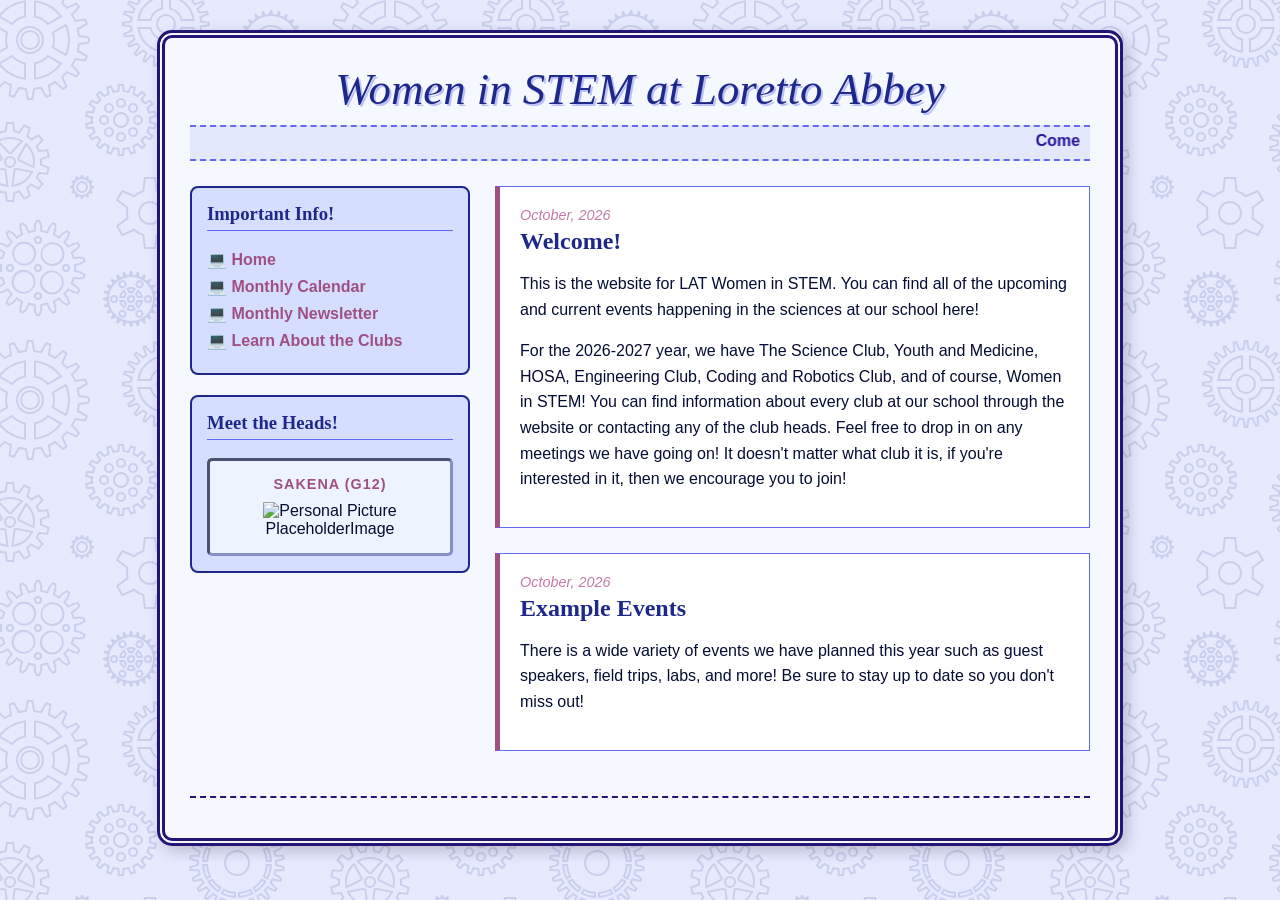
==== index.html @ 702c5ae2 "Intial Upload" ====
<!DOCTYPE html>
<html lang="en"><head>
    <meta charset="UTF-8">
    <meta name="viewport" content="width=device-width, initial-scale=1.0">
    <link rel="stylesheet" href="HomeStyle.css" />



    <meta charset="UTF-8">
    <meta name="viewport" content="width=device-width, initial-scale=1.0">
    <title>Women in STEM at Loretto Abbey</title>
</head>
<body>

    <div class="garden-box">
        
        <header>
            <h1>Women in STEM at Loretto Abbey</h1>
            <div class="marquee-container">
                <marquee scrollamount="4">Come here to catch the news on all things STEM at LAT! You can find our Instagrams at @placeholder, @placeholder, @placeholder, and @placeholder</marquee>
            </div>
        </header>

        <div class="layout">
            
            <aside class="sidebar">
                
                <div class="panel">
                    <h3>Important Info!</h3>
                    <ul class="tree-links">
                        <li><a href="C:\Users\ktlnd\Desktop\SciSiteLAT\index.html">Home</a></li>
                        <li><a href="C:\Users\ktlnd\Desktop\SciSiteLAT\Calendar.html">Monthly Calendar</a></li>
                        <li><a href="C:\Users\ktlnd\Desktop\SciSiteLAT\News.html">Monthly Newsletter</a></li>
                        <li><a href="C:\Users\ktlnd\Desktop\SciSiteLAT\Info.html">Learn About the Clubs</a></li>
                    </ul>
                </div>

                <div class="panel">
                    <h3>Meet the Heads!</h3>
                    <div class="pet-zone">
                        <div class="pet-title">Sakena (G12)</div>
                        <img src="C:\Users\ktlnd\Desktop\SciSiteLAT\images\PersonalPlaceholder.png" alt="Personal Picture" class="ProfilePics" id="PersonalPicture1">
                        <div id="nd-box">
                    
                            <div id="nd-resize-handle"></div>
                        </div>
                        <div>PlaceholderImage</div>
                    </div>
                </div>

            </aside>

            <main class="journal">
                
                <article class="entry">
                    <span class="entry-date">October, 2026</span>
                    <h2>Welcome!</h2>
                    <p>This is the website for LAT Women in STEM. You can find all of the upcoming and current events happening in the sciences at our school here!</p>
                    <p>For the 2026-2027 year, we have The Science Club, Youth and Medicine, HOSA, Engineering Club, Coding and Robotics Club, and of course, Women in STEM! You can find information about every club at our school through the website or contacting any of the club heads. Feel free to drop in on any meetings we have going on! It doesn't matter what club it is, if you're interested in it, then we encourage you to join!</p>
                </article>

                <article class="entry">
                    <span class="entry-date">October, 2026</span>
                    <h2>Example Events</h2>
                    <p>There is a wide variety of events we have planned this year such as guest speakers, field trips, labs, and more! Be sure to stay up to date so you don't miss out!</p>
                </article>

            </main>
        </div>

        <footer>
            <!-- placeholder footer area, maybe some google classroom links?-->
        </footer>

    </div>
---- HomeStyle.css ----
/* SET UP A COLOUR STATION HERE SO YOU'RE NOT RUNNING AROUND LIKE AN IDIOT*/


body {
    background-color: #e7e9ff; 
    background-image: url("data:image/svg+xml,%3Csvg xmlns='http://www.w3.org/2000/svg' width='360' height='360' viewBox='0 0 360 360'%3E%3Cpath fill='%23243c88' fill-opacity='0.15' d='M0 85.02l4.62-4.27a49.09 49.09 0 0 0 7.33 3.74l-1.2 10.24 2.66.87 5.05-9c2.62.65 5.34 1.08 8.12 1.28L28.6 98h2.8l2.02-10.12c2.74-.2 5.46-.62 8.12-1.28l5.05 8.99 2.66-.86-1.2-10.24c2.55-1.03 5-2.29 7.33-3.74l7.58 7 2.26-1.65-4.3-9.38a48.3 48.3 0 0 0 5.8-5.8l9.38 4.3 1.65-2.26-7-7.58a49.09 49.09 0 0 0 3.74-7.33l10.24 1.2.87-2.66-9-5.05a48.07 48.07 0 0 0 1.28-8.12L88 41.4v-2.8l-10.12-2.02c-.2-2.74-.62-5.46-1.28-8.12l8.99-5.05-.86-2.66-10.24 1.2c-1.03-2.55-2.29-5-3.74-7.33l7-7.58-1.65-2.26-9.38 4.3a48.3 48.3 0 0 0-5.8-5.8L62.42 0h2.16l-1.25 2.72a50.31 50.31 0 0 1 3.95 3.95l9.5-4.36 3.52 4.85-7.08 7.68c.94 1.6 1.79 3.27 2.54 4.98l10.38-1.21 1.85 5.7-9.11 5.12c.39 1.8.68 3.65.87 5.52L90 37v6l-10.25 2.05a49.9 49.9 0 0 1-.87 5.52l9.11 5.12-1.85 5.7-10.38-1.21c-.75 1.7-1.6 3.37-2.54 4.98l7.08 7.68-3.52 4.85-9.5-4.36a50.31 50.31 0 0 1-3.95 3.95l4.36 9.5-4.85 3.52-7.68-7.08c-1.6.94-3.27 1.79-4.98 2.54l1.21 10.38-5.7 1.85-5.12-9.11c-1.8.39-3.65.68-5.52.87L33 100h-6l-2.05-10.25a49.9 49.9 0 0 1-5.52-.87l-5.12 9.11-5.7-1.85 1.21-10.38c-1.7-.75-3.37-1.6-4.98-2.54L0 87.68v-2.66zM0 52.7V27.3l8.38 4.84a22.96 22.96 0 0 0 0 15.72L0 52.7zm0-39.16A39.91 39.91 0 0 1 26 .2v17.15a22.98 22.98 0 0 0-13.62 7.86L0 18.06v-4.52zm0 52.92v-4.52l12.38-7.15A22.98 22.98 0 0 0 26 62.65V79.8A39.91 39.91 0 0 1 0 66.46zM34 79.8V62.65a22.98 22.98 0 0 0 13.62-7.86l14.85 8.58A39.97 39.97 0 0 1 34 79.8zm32.48-23.36l-14.86-8.58a22.96 22.96 0 0 0 0-15.72l14.86-8.58A39.86 39.86 0 0 1 70 40a39.9 39.9 0 0 1-3.52 16.44zm-4.01-39.8L47.62 25.2A22.98 22.98 0 0 0 34 17.35V.2a39.97 39.97 0 0 1 28.47 16.43v.01zM0 50.38l5.98-3.45a25.01 25.01 0 0 1 0-13.88L0 29.6v20.78zm.5-34.35l11.48 6.63c3.27-3.4 7.44-5.8 12.02-6.94V2.47A37.96 37.96 0 0 0 .5 16.04v-.01zm0 47.92A37.96 37.96 0 0 0 24 77.53V64.28a24.97 24.97 0 0 1-12.02-6.95L.5 63.96v-.01zM36 77.53a37.96 37.96 0 0 0 23.5-13.57l-11.48-6.63A24.97 24.97 0 0 1 36 64.28v13.25zm29.5-23.96a37.91 37.91 0 0 0 0-27.14l-11.48 6.63a25.01 25.01 0 0 1 0 13.88l11.49 6.63h-.01zm-6-37.53A37.96 37.96 0 0 0 36 2.47v13.25c4.66 1.15 8.8 3.6 12.02 6.95l11.48-6.63zM30 54a14 14 0 1 1 0-28 14 14 0 0 1 0 28zm0-2a12 12 0 1 0 0-24 12 12 0 0 0 0 24zm0-2a10 10 0 1 1 0-20 10 10 0 0 1 0 20zm0-2a8 8 0 1 0 0-16 8 8 0 0 0 0 16zm77.47 45.17l-1.62-5.97 5.67-2.06 2.61 5.64c1.09-.25 2.2-.44 3.33-.58l.52-6.2h6.04l.52 6.2c1.13.14 2.24.33 3.33.58l2.6-5.64 5.68 2.06-1.62 5.97c1.02.51 2 1.07 2.95 1.69l4.35-4.38 4.62 3.88-3.53 5c.8.84 1.53 1.71 2.23 2.62l5.52-2.6 3.02 5.23-4.98 3.46c.46 1.06.86 2.14 1.2 3.25l6.02-.54 1.05 5.94-5.84 1.54c.07 1.16.07 2.32 0 3.48l5.84 1.54-1.05 5.94-6.02-.54c-.34 1.1-.74 2.2-1.2 3.25l4.98 3.46-3.02 5.22-5.52-2.6c-.7.92-1.44 1.8-2.23 2.62l3.53 5-4.62 3.89-4.35-4.38a30.2 30.2 0 0 1-2.95 1.69l1.62 5.97-5.67 2.06-2.61-5.64c-1.09.25-2.2.44-3.33.58l-.52 6.2h-6.04l-.52-6.2a30.27 30.27 0 0 1-3.33-.58l-2.6 5.64-5.68-2.06 1.62-5.97c-1.01-.5-2-1.07-2.95-1.69l-4.35 4.38-4.62-3.88 3.53-5a32.5 32.5 0 0 1-2.23-2.62l-5.52 2.6-3.02-5.23 4.98-3.46a29.66 29.66 0 0 1-1.2-3.25l-6.02.54-1.05-5.94 5.84-1.54a30.28 30.28 0 0 1 0-3.48l-5.84-1.54 1.05-5.94 6.02.54c.34-1.1.74-2.2 1.2-3.25l-4.98-3.46 3.02-5.22 5.52 2.6c.7-.92 1.44-1.8 2.23-2.62l-3.53-5 4.62-3.89 4.35 4.38a30.2 30.2 0 0 1 2.95-1.69zm15.2-1.12l-.5-6.05h-2.34l-.5 6.05c-2.18.13-4.3.5-6.32 1.1l-2.54-5.5-2.2.8 1.6 5.85a27.97 27.97 0 0 0-5.56 3.21l-4.27-4.3-1.79 1.5 3.5 4.95a28.14 28.14 0 0 0-4.12 4.92l-5.5-2.59-1.16 2.02 4.98 3.46a27.8 27.8 0 0 0-2.2 6.03l-6.03-.55-.4 2.3 5.86 1.54a28.3 28.3 0 0 0 0 6.42l-5.87 1.55.4 2.3 6.05-.56a27.8 27.8 0 0 0 2.2 6.03l-5 3.47 1.17 2.02 5.49-2.59a28.14 28.14 0 0 0 4.12 4.92l-3.5 4.96 1.79 1.5 4.27-4.31a27.97 27.97 0 0 0 5.56 3.21l-1.6 5.85 2.2.8 2.54-5.5c2.02.6 4.14.97 6.32 1.1l.5 6.05h2.34l.5-6.05c2.18-.13 4.3-.5 6.32-1.1l2.54 5.5 2.2-.8-1.6-5.85a27.97 27.97 0 0 0 5.56-3.21l4.27 4.3 1.79-1.5-3.5-4.95a28.14 28.14 0 0 0 4.12-4.92l5.5 2.59 1.16-2.02-4.98-3.46a27.8 27.8 0 0 0 2.2-6.03l6.03.55.4-2.3-5.86-1.54a28.3 28.3 0 0 0 0-6.42l5.87-1.55-.4-2.3-6.05.56a27.8 27.8 0 0 0-2.2-6.03l4.99-3.46-1.17-2.02-5.49 2.59a28.14 28.14 0 0 0-4.12-4.92l3.5-4.96-1.79-1.5-4.27 4.31a27.97 27.97 0 0 0-5.56-3.21l1.6-5.85-2.2-.8-2.54 5.5c-2.02-.6-4.14-.97-6.32-1.1l.01-.01zM121 128a8 8 0 1 1 0-16 8 8 0 0 1 0 16zm0-2a6 6 0 1 0 0-12 6 6 0 0 0 0 12zm0-18a5 5 0 1 1 0-10 5 5 0 0 1 0 10zm8.49 3.51a5 5 0 1 1 6.95-7.2 5 5 0 0 1-6.95 7.2zM133 120a5 5 0 1 1 10 0 5 5 0 0 1-10 0zm-3.51 8.49a5 5 0 1 1 7.2 6.95 5 5 0 0 1-7.2-6.95zM121 132a5 5 0 1 1 0 10 5 5 0 0 1 0-10zm-8.49-3.51a5 5 0 1 1-6.95 7.2 5 5 0 0 1 6.95-7.2zM109 120a5 5 0 1 1-10 0 5 5 0 0 1 10 0zm3.51-8.49a5 5 0 1 1-7.2-6.95 5 5 0 0 1 7.2 6.95zM121 106a3 3 0 1 0 0-6 3 3 0 0 0 0 6zm9.9 4.1a3 3 0 1 0 4.39-4.09 3 3 0 0 0-4.39 4.09zm4.1 9.9a3 3 0 1 0 6 0 3 3 0 0 0-6 0zm-4.1 9.9a3 3 0 1 0 4.09 4.39 3 3 0 0 0-4.09-4.39zM121 134a3 3 0 1 0 0 6 3 3 0 0 0 0-6zm-9.9-4.1a3 3 0 1 0-4.39 4.09 3 3 0 0 0 4.39-4.09zM107 120a3 3 0 1 0-6 0 3 3 0 0 0 6 0zm4.1-9.9a3 3 0 1 0-4.09-4.39 3 3 0 0 0 4.09 4.39zm129.42-6.95v.01c.87.07 1.74.17 2.6.3l1.5-3.91 1.94-3.64 3.89.97v4.13l-.5 4.13c.83.28 1.64.59 2.44.93l2.42-3.43 2.76-3.07 3.54 1.88-1 4-1.49 3.89c.73.47 1.45.97 2.15 1.49l3.19-2.76 3.42-2.3 2.97 2.67-1.93 3.65-2.38 3.4c.6.64 1.2 1.3 1.76 1.99l3.68-1.94 3.85-1.48 2.29 3.28-2.7 3.11-3.12 2.82c.43.76.84 1.53 1.22 2.32l4.04-1 4.1-.5 1.43 3.73-3.37 2.37-3.7 1.98c.23.84.44 1.68.62 2.54l4.17.01 4.1.5.48 3.97-3.85 1.48-4.06 1.02c.03.87.03 1.75 0 2.62l4.06 1.02 3.85 1.48-.48 3.97-4.1.51h-4.17c-.18.86-.39 1.71-.63 2.54l3.7 1.98 3.38 2.37-1.43 3.73-4.1-.5-4.04-1c-.38.79-.79 1.56-1.22 2.32l3.13 2.82 2.7 3.11-2.3 3.28-3.85-1.48-3.68-1.95a37 37 0 0 1-1.76 2l2.38 3.41 1.93 3.64-2.97 2.67-3.42-2.3-3.19-2.76a40.1 40.1 0 0 1-2.15 1.48l1.48 3.9 1 4-3.53 1.88-2.76-3.07-2.42-3.43c-.8.33-1.61.65-2.45.93l.5 4.13v4.13l-3.88.97-1.94-3.65-1.5-3.9c-.86.13-1.73.23-2.6.31L240 187l-1 4h-4l-1-4-.52-4.16a37.6 37.6 0 0 1-2.6-.3l-1.5 3.91-1.94 3.64-3.89-.97v-4.13l.5-4.13c-.83-.28-1.64-.59-2.44-.93l-2.42 3.43-2.76 3.07-3.54-1.88 1-4 1.49-3.89c-.74-.47-1.45-.97-2.15-1.49l-3.19 2.76-3.42 2.3-2.97-2.67 1.93-3.65 2.38-3.4c-.61-.65-1.2-1.31-1.76-1.99l-3.68 1.94-3.85 1.48-2.29-3.28 2.7-3.11 3.12-2.82c-.43-.76-.84-1.53-1.22-2.32l-4.04 1-4.1.5-1.43-3.73 3.37-2.37 3.7-1.98c-.23-.84-.44-1.68-.62-2.54l-4.17-.01-4.1-.5-.48-3.97 3.85-1.48 4.06-1.02c-.03-.87-.03-1.75 0-2.62l-4.06-1.02-3.85-1.48.48-3.97 4.1-.51h4.17c.18-.86.39-1.71.63-2.54l-3.7-1.98-3.38-2.37 1.43-3.73 4.1.5 4.04 1c.38-.79.79-1.56 1.22-2.32l-3.13-2.82-2.7-3.11 2.3-3.28 3.85 1.48 3.68 1.95a37 37 0 0 1 1.76-2l-2.38-3.41-1.93-3.64 2.97-2.67 3.42 2.3 3.19 2.76c.7-.52 1.41-1.02 2.15-1.48l-1.48-3.9-1-4 3.53-1.88 2.76 3.07 2.42 3.43c.8-.33 1.61-.65 2.45-.93l-.5-4.13v-4.13l3.88-.97 1.94 3.65 1.5 3.9c.86-.13 1.73-.23 2.6-.31L234 99l1-4h4l1 4 .52 4.15zm-14.3 3.4c-1.83.54-3.6 1.21-5.3 2l-3.5-4.97-1.38-1.53-.88.47.5 2 2.16 5.67a38.09 38.09 0 0 0-4.66 3.22l-4.61-4-1.71-1.15-.75.67.97 1.82 3.47 4.98a38.22 38.22 0 0 0-3.79 4.28l-5.37-2.84-1.92-.74-.57.82 1.35 1.56 4.52 4.09a37.9 37.9 0 0 0-2.64 5l-5.89-1.45-2.04-.25-.36.94 1.69 1.18 5.36 2.87a37.74 37.74 0 0 0-1.35 5.5l-6.08.01-2.04.25-.12 1 1.92.73 5.9 1.5a38.54 38.54 0 0 0 0 5.65l-5.9 1.49-1.92.74.12.99 2.04.25 6.08.01c.31 1.86.77 3.7 1.35 5.5l-5.36 2.87-1.7 1.18.37.94 2.04-.25 5.9-1.46a37.9 37.9 0 0 0 2.63 5.01l-4.52 4.1-1.35 1.55.57.82 1.92-.74 5.37-2.84a38.22 38.22 0 0 0 3.8 4.28l-3.48 4.98-.97 1.82.75.67 1.7-1.15 4.62-4a38.09 38.09 0 0 0 4.66 3.22l-2.17 5.67-.5 2 .89.47 1.38-1.53 3.5-4.98c1.7.8 3.47 1.47 5.3 2l-.73 6.04v2.06l.97.24.97-1.82 2.2-5.68c1.83.36 3.7.6 5.62.68L236 187l.5 2h1l.5-2 .75-6.04a38.2 38.2 0 0 0 5.62-.68l2.2 5.68.97 1.82.97-.24v-2.06l-.73-6.03c1.83-.54 3.6-1.21 5.3-2l3.5 4.97 1.38 1.53.88-.47-.5-2-2.16-5.67a38.09 38.09 0 0 0 4.66-3.22l4.61 4 1.71 1.15.75-.67-.97-1.82-3.47-4.98a38.22 38.22 0 0 0 3.79-4.28l5.37 2.84 1.92.74.57-.82-1.35-1.56-4.52-4.09c1-1.6 1.88-3.27 2.64-5l5.89 1.45 2.04.25.36-.94-1.69-1.18-5.36-2.87a37.4 37.4 0 0 0 1.35-5.5l6.08-.01 2.04-.25.12-1-1.92-.73-5.9-1.5c.14-1.88.14-3.77 0-5.65l5.9-1.49 1.92-.74-.12-.99-2.04-.25-6.08-.01a37.4 37.4 0 0 0-1.35-5.5l5.36-2.87 1.7-1.18-.37-.94-2.04.25-5.9 1.46a37.9 37.9 0 0 0-2.63-5.01l4.52-4.1 1.35-1.55-.57-.82-1.92.74-5.37 2.84a38.22 38.22 0 0 0-3.8-4.28l3.48-4.98.97-1.82-.75-.67-1.7 1.15-4.62 4a38.09 38.09 0 0 0-4.66-3.22l2.17-5.67.5-2-.89-.47-1.38 1.53-3.5 4.98c-1.7-.8-3.47-1.47-5.3-2l.73-6.04v-2.06l-.97-.24-.97 1.82-2.2 5.68c-1.83-.36-3.7-.6-5.62-.68L238 99l-.5-2h-1l-.5 2-.75 6.04c-1.92.09-3.8.32-5.62.68l-2.2-5.68-.97-1.82-.97.24v2.06l.73 6.03zm-5.85 5.65A34.82 34.82 0 0 1 236 108v6a28.8 28.8 0 0 0-12.63 3.39l-3-5.2v.01zm2.8.83l1 1.74a30.8 30.8 0 0 1 9.83-2.63v-2.01a32.8 32.8 0 0 0-10.83 2.9zm-4.53.17l3 5.2a29.12 29.12 0 0 0-9.24 9.24l-5.2-3a35.18 35.18 0 0 1 11.44-11.44zm-.67 2.84a33.19 33.19 0 0 0-7.93 7.93l1.74 1a31.18 31.18 0 0 1 7.2-7.2l-1.01-1.73zm-11.77 10.33h-.01l5.2 3A28.8 28.8 0 0 0 208 142h-6a34.82 34.82 0 0 1 4.2-15.63zm.83 2.8a32.8 32.8 0 0 0-2.9 10.83h2.01a30.8 30.8 0 0 1 2.63-9.83l-1.74-1zM202.01 144h6.01c.15 4.41 1.3 8.73 3.38 12.63l-5.2 3a34.82 34.82 0 0 1-4.19-15.63zm2.12 2a32.8 32.8 0 0 0 2.9 10.84l1.74-1a30.8 30.8 0 0 1-2.63-9.84h-2.01zm3.07 15.36l5.2-3c2.34 3.74 5.5 6.9 9.24 9.24l-3 5.2a35.18 35.18 0 0 1-11.44-11.44zm2.84.67a33.19 33.19 0 0 0 7.93 7.93l1-1.74a31.18 31.18 0 0 1-7.2-7.2l-1.73 1.01zm10.33 11.77v.01l3-5.2A28.85 28.85 0 0 0 236 172v6a34.82 34.82 0 0 1-15.63-4.2zm2.8-.83a32.8 32.8 0 0 0 10.83 2.9v-2.01a30.8 30.8 0 0 1-9.83-2.63l-1 1.74zm14.83 5.02v-6.01c4.41-.15 8.73-1.3 12.63-3.38l3 5.2a34.82 34.82 0 0 1-15.63 4.19zm2-2.12a32.8 32.8 0 0 0 10.84-2.9l-1-1.74a30.8 30.8 0 0 1-9.84 2.63v2.01zm15.36-3.07l-3-5.2c3.74-2.34 6.9-5.5 9.24-9.24l5.2 3a35.18 35.18 0 0 1-11.44 11.44zm.67-2.84a33.19 33.19 0 0 0 7.93-7.93l-1.74-1a31.18 31.18 0 0 1-7.2 7.2l1.01 1.73zm11.77-10.33h.01l-5.2-3A28.85 28.85 0 0 0 266 144h6a34.82 34.82 0 0 1-4.2 15.63zm-.83-2.8a32.8 32.8 0 0 0 2.9-10.83h-2.01a30.8 30.8 0 0 1-2.63 9.83l1.74 1zm5.02-14.83h-6.01a28.85 28.85 0 0 0-3.38-12.63l5.2-3a34.82 34.82 0 0 1 4.19 15.63zm-2.12-2a32.8 32.8 0 0 0-2.9-10.84l-1.74 1a30.8 30.8 0 0 1 2.63 9.84h2.01zm-3.07-15.36l-5.2 3a29.12 29.12 0 0 0-9.24-9.24l3-5.2a35.18 35.18 0 0 1 11.44 11.44zm-2.84-.67a33.19 33.19 0 0 0-7.93-7.93l-1 1.74a31.18 31.18 0 0 1 7.2 7.2l1.73-1.01zM238 108a34.82 34.82 0 0 1 15.63 4.19l-3 5.2a28.85 28.85 0 0 0-12.63-3.38V108zm12.84 5.02a32.8 32.8 0 0 0-10.84-2.9v2.01a30.8 30.8 0 0 1 9.83 2.63l1-1.74h.01zM237 156a13 13 0 1 1 0-26 13 13 0 0 1 0 26zm0-2a11 11 0 1 0 0-22 11 11 0 0 0 0 22zM137.54 0h56.92l-.74 1.03c.57.7 1.12 1.4 1.64 2.14l7.75-2.9 2 3.46-6.38 5.25c.37.82.72 1.65 1.03 2.5l8.22-.8 1.04 3.86-7.52 3.43c.15.88.26 1.77.35 2.67L210 22v4l-8.15 1.36c-.09.9-.2 1.8-.35 2.67l7.52 3.43-1.04 3.86-8.22-.8c-.31.85-.66 1.68-1.03 2.5l6.38 5.25-2 3.46-7.75-2.9c-.52.74-1.07 1.45-1.64 2.14l4.8 6.73-2.82 2.83-6.73-4.8c-.7.56-1.4 1.11-2.14 1.63l2.9 7.75-3.46 2-5.25-6.38c-.82.37-1.65.72-2.5 1.03l.8 8.22-3.86 1.04-3.43-7.52c-.88.15-1.77.26-2.67.35L168 68h-4l-1.36-8.15c-.9-.09-1.8-.2-2.67-.35l-3.43 7.52-3.86-1.04.8-8.22c-.85-.31-1.68-.66-2.5-1.03l-5.25 6.38-3.46-2 2.9-7.75a36.15 36.15 0 0 1-2.14-1.64l-6.73 4.8-2.83-2.82 4.8-6.73c-.56-.7-1.11-1.4-1.63-2.14l-7.75 2.9-2-3.46 6.38-5.25c-.37-.82-.72-1.65-1.03-2.5l-8.22.8-1.04-3.86 7.52-3.43c-.15-.88-.26-1.77-.35-2.67L122 26v-4l8.15-1.36c.09-.9.2-1.8.35-2.67l-7.52-3.43 1.04-3.86 8.22.8c.31-.85.66-1.68 1.03-2.5l-6.38-5.25 2-3.46 7.75 2.9c.52-.74 1.07-1.45 1.64-2.14L137.54 0zm2.43 0l.83 1.17a34.14 34.14 0 0 0-3.38 4.4l-7.63-2.86-.33.58 6.29 5.18a33.79 33.79 0 0 0-2.13 5.12l-8.1-.78-.18.64 7.42 3.37a34.02 34.02 0 0 0-.72 5.5L124 23.68v.66l8.04 1.34c.1 1.88.33 3.72.72 5.5l-7.42 3.38.18.64 8.1-.78a33.88 33.88 0 0 0 2.13 5.12l-6.29 5.18.33.58 7.63-2.86c1 1.56 2.14 3.03 3.38 4.4l-4.73 6.63.47.47 6.63-4.73a34.14 34.14 0 0 0 4.4 3.38l-2.86 7.63.58.33 5.18-6.29c1.63.84 3.35 1.56 5.12 2.13l-.78 8.1.64.18 3.37-7.42c1.79.39 3.63.63 5.5.72l1.35 8.04h.66l1.34-8.04c1.88-.1 3.72-.33 5.5-.72l3.38 7.42.64-.18-.78-8.1a33.88 33.88 0 0 0 5.12-2.13l5.18 6.29.58-.33-2.86-7.63c1.56-1 3.03-2.14 4.4-3.38l6.63 4.73.47-.47-4.73-6.63a34.14 34.14 0 0 0 3.38-4.4l7.63 2.86.33-.58-6.29-5.18a33.79 33.79 0 0 0 2.13-5.12l8.1.78.18-.64-7.42-3.37c.39-1.79.63-3.63.72-5.5l8.04-1.35v-.66l-8.04-1.34c-.1-1.88-.33-3.72-.72-5.5l7.42-3.38-.18-.64-8.1.78a33.79 33.79 0 0 0-2.13-5.12l6.29-5.18-.33-.58-7.63 2.86c-1-1.56-2.14-3.03-3.38-4.4l.83-1.17h-52.06V0zm-2.82 27h14.15A15.02 15.02 0 0 0 163 38.7v14.15A29.01 29.01 0 0 1 137.15 27zm12.57-27H163v9.3A15.02 15.02 0 0 0 151.3 21h-14.15a28.99 28.99 0 0 1 12.57-21zM169 52.85V38.7A15.02 15.02 0 0 0 180.7 27h14.15A29.01 29.01 0 0 1 169 52.85zM182.28 0a28.99 28.99 0 0 1 12.57 21H180.7A15.02 15.02 0 0 0 169 9.3V0h13.28zm-42.82 29A27.03 27.03 0 0 0 161 50.54V40.25A17.04 17.04 0 0 1 149.75 29h-10.29zm14.16-29a27.04 27.04 0 0 0-14.16 19h10.29A17.04 17.04 0 0 1 161 7.75V0h-7.38zM171 50.54A27.03 27.03 0 0 0 192.54 29h-10.29A17.04 17.04 0 0 1 171 40.25v10.29zM178.38 0H171v7.75A17.04 17.04 0 0 1 182.25 19h10.29a27.04 27.04 0 0 0-14.16-19zM166 34a10 10 0 1 1 0-20 10 10 0 0 1 0 20zm0-2a8 8 0 1 0 0-16 8 8 0 0 0 0 16zm-39.51 176.15l-10.67-7.95 6-10.4 12.23 5.27a23.97 23.97 0 0 1 8.4-4.86L144 177h12l1.55 13.21a23.97 23.97 0 0 1 8.4 4.86l12.23-5.27 6 10.4-10.67 7.95a24 24 0 0 1 0 9.7l10.67 7.95-6 10.4-12.23-5.27a23.97 23.97 0 0 1-8.4 4.86L156 249h-12l-1.55-13.21a23.97 23.97 0 0 1-8.4-4.86l-12.23 5.27-6-10.4 10.67-7.95a24.1 24.1 0 0 1 0-9.7zm29.25-16.4l-1.5-12.75h-8.48l-1.5 12.76c-3.75 1-7.1 2.99-9.79 5.65l-11.8-5.08-4.23 7.34 10.3 7.68c-.98 3.7-.98 7.6 0 11.3l-10.3 7.68 4.23 7.34 11.8-5.08a22.1 22.1 0 0 0 9.8 5.65l1.5 12.76h8.47l1.5-12.76c3.75-1 7.1-2.99 9.79-5.65l11.8 5.08 4.23-7.34-10.3-7.68c.98-3.7.98-7.6 0-11.3l10.3-7.68-4.23-7.34-11.8 5.08a21.98 21.98 0 0 0-9.8-5.65l.01-.01zM150 225a12 12 0 1 1 0-24 12 12 0 0 1 0 24zm0-2a10 10 0 1 0 0-20 10 10 0 0 0 0 20zm3.53 67.72l4.26.07.51 1.93-3.65 2.19c.11.63.2 1.27.25 1.92L159 298v2l-4.1 1.17c-.05.65-.14 1.29-.25 1.92l3.65 2.2-.51 1.92-4.26.07c-.22.61-.47 1.21-.74 1.8l2.96 3.05-1 1.74-4.13-1.04a24.1 24.1 0 0 1-1.18 1.54l2.07 3.72-1.42 1.42-3.72-2.07c-.5.41-1.01.8-1.54 1.18l1.04 4.13-1.74 1-3.05-2.96c-.59.27-1.19.52-1.8.74l-.07 4.26-1.93.51-2.19-3.65c-.63.11-1.27.2-1.92.25L132 327h-2l-1.17-4.1c-.65-.05-1.29-.14-1.92-.25l-2.2 3.65-1.92-.51-.07-4.26c-.61-.22-1.21-.47-1.8-.74l-3.05 2.96-1.74-1 1.04-4.13a24.1 24.1 0 0 1-1.54-1.18l-3.72 2.07-1.42-1.42 2.07-3.72c-.41-.5-.8-1.01-1.18-1.54l-4.13 1.04-1-1.74 2.96-3.05c-.27-.59-.52-1.19-.74-1.8l-4.26-.07-.51-1.93 3.65-2.19c-.11-.63-.2-1.27-.25-1.92L103 300v-2l4.1-1.17c.05-.65.14-1.29.25-1.92l-3.65-2.2.51-1.92 4.26-.07c.22-.61.47-1.21.74-1.8l-2.96-3.05 1-1.74 4.13 1.04c.38-.53.77-1.04 1.18-1.54l-2.07-3.72 1.42-1.42 3.72 2.07c.5-.41 1.01-.8 1.54-1.18l-1.04-4.13 1.74-1 3.05 2.96c.59-.27 1.19-.52 1.8-.74l.07-4.26 1.93-.51 2.19 3.65c.63-.11 1.27-.2 1.92-.25L130 271h2l1.17 4.1c.65.05 1.29.14 1.92.25l2.2-3.65 1.92.51.07 4.26c.61.22 1.21.47 1.8.74l3.05-2.96 1.74 1-1.04 4.13c.53.38 1.04.77 1.54 1.18l3.72-2.07 1.42 1.42-2.07 3.72c.41.5.8 1.01 1.18 1.54l4.13-1.04 1 1.74-2.96 3.05c.27.59.52 1.19.74 1.8zM109 299a22 22 0 1 0 44 0 22 22 0 0 0-44 0zm27.11-10.86l-3 5.22a6 6 0 0 0-4.21 0l-3.01-5.22a11.95 11.95 0 0 1 10.22 0zm1.74 1a12 12 0 0 1 5.1 8.86h-6.01a6.01 6.01 0 0 0-2.1-3.64l3-5.22h.01zm-13.7 0l3.02 5.22a6.01 6.01 0 0 0-2.1 3.64h-6.03a12 12 0 0 1 5.11-8.86zm-5.1 10.86h6.01a6.01 6.01 0 0 0 2.1 3.64l-3 5.22a12 12 0 0 1-5.12-8.86h.01zm6.84 9.86l3-5.22a6 6 0 0 0 4.21 0l3.01 5.22a11.95 11.95 0 0 1-10.22 0zm11.96-1l-3.02-5.22a6.01 6.01 0 0 0 2.1-3.64h6.03a12 12 0 0 1-5.11 8.86zm-4.68-19.62a10.04 10.04 0 0 0-4.34 0l1.05 1.82c.74-.1 1.5-.1 2.24 0l1.05-1.82zm5.2 3l-1.05 1.82c.46.59.84 1.24 1.12 1.94h2.1a9.99 9.99 0 0 0-2.17-3.76zm-14.74 0a9.99 9.99 0 0 0-2.17 3.76h2.1c.28-.7.66-1.35 1.12-1.94l-1.05-1.82zm-2.17 9.76a9.99 9.99 0 0 0 2.17 3.76l1.05-1.82a8.01 8.01 0 0 1-1.12-1.94h-2.1zm7.37 6.76c1.43.32 2.91.32 4.34 0l-1.05-1.82c-.74.1-1.5.1-2.24 0l-1.05 1.82zm9.54-3a9.99 9.99 0 0 0 2.17-3.76h-2.1c-.28.7-.66 1.35-1.12 1.94l1.05 1.82zM127 299a4 4 0 1 1 8 0 4 4 0 0 1-8 0zm2 0a2 2 0 1 0 4 0 2 2 0 0 0-4 0zm15 0a4 4 0 1 1 8 0 4 4 0 0 1-8 0zm-6.5 11.26a4 4 0 1 1 4 6.93 4 4 0 0 1-4-6.93zm-13 0a4 4 0 1 1-4 6.93 4 4 0 0 1 4-6.93zM118 299a4 4 0 1 1-8 0 4 4 0 0 1 8 0zm6.5-11.26a4 4 0 1 1-4-6.93 4 4 0 0 1 4 6.93zm13 0a4 4 0 1 1 4-6.93 4 4 0 0 1-4 6.93zM146 299a2 2 0 1 0 4 0 2 2 0 0 0-4 0zm-7.5 12.99a2 2 0 1 0 1.66 3.64 2 2 0 0 0-1.66-3.64zm-15 0a2 2 0 1 0-2.15 3.38 2 2 0 0 0 2.15-3.38zM116 299a2 2 0 1 0-4 0 2 2 0 0 0 4 0zm7.5-12.99a2 2 0 1 0-1.66-3.64 2 2 0 0 0 1.66 3.64zm15 0a2 2 0 1 0 2.15-3.38 2 2 0 0 0-2.15 3.38zm103.8-61.7l-.8-8.22 5.8-1.55 3.42 7.52c2.26-.43 4.57-.74 6.92-.9L259 213h6l1.36 8.16c2.35.16 4.66.47 6.92.9l3.42-7.52 5.8 1.55-.8 8.22c2.21.77 4.37 1.66 6.45 2.68l5.25-6.38 5.2 3-2.9 7.74a60.25 60.25 0 0 1 5.53 4.25l6.73-4.8 4.24 4.24-4.8 6.73a60.25 60.25 0 0 1 4.25 5.53l7.74-2.9 3 5.2-6.38 5.25a59.62 59.62 0 0 1 2.68 6.45l8.22-.8 1.55 5.8-7.52 3.42c.43 2.26.74 4.57.9 6.92L330 278v6l-8.16 1.36a60.03 60.03 0 0 1-.9 6.92l7.52 3.42-1.55 5.8-8.22-.8a59.62 59.62 0 0 1-2.68 6.45l6.38 5.25-3 5.2-7.74-2.9a60.25 60.25 0 0 1-4.25 5.53l4.8 6.73-4.24 4.24-6.73-4.8a60.25 60.25 0 0 1-5.53 4.25l2.9 7.74-5.2 3-5.25-6.38a59.62 59.62 0 0 1-6.45 2.68l.8 8.22-5.8 1.55-3.42-7.52c-2.26.43-4.57.74-6.92.9L265 349h-6l-1.36-8.16a60.03 60.03 0 0 1-6.92-.9l-3.42 7.52-5.8-1.55.8-8.22a59.62 59.62 0 0 1-6.45-2.68l-5.25 6.38-5.2-3 2.9-7.74a60.25 60.25 0 0 1-5.53-4.25l-6.73 4.8-4.24-4.24 4.8-6.73a60.25 60.25 0 0 1-4.25-5.53l-7.74 2.9-3-5.2 6.38-5.25a59.62 59.62 0 0 1-2.68-6.45l-8.22.8-1.55-5.8 7.52-3.42c-.43-2.29-.73-4.6-.9-6.92L194 284v-6l8.16-1.36c.16-2.35.47-4.66.9-6.92l-7.52-3.42 1.55-5.8 8.22.8c.77-2.2 1.66-4.35 2.68-6.45l-6.38-5.25 3-5.2 7.74 2.9a60.25 60.25 0 0 1 4.25-5.53l-4.8-6.73 4.24-4.24 6.73 4.8a60.25 60.25 0 0 1 5.53-4.25l-2.9-7.74 5.2-3 5.25 6.38a59.62 59.62 0 0 1 6.45-2.68zm2.12 1.4c-3.15 1-6.19 2.27-9.08 3.77l-5.19-6.3-2.3 1.33 2.86 7.65a58.24 58.24 0 0 0-7.79 5.98l-6.65-4.75-1.88 1.88 4.75 6.65a58.24 58.24 0 0 0-5.98 7.79l-7.65-2.86-1.33 2.3 6.3 5.2a57.64 57.64 0 0 0-3.77 9.07l-8.12-.79-.69 2.58 7.43 3.38a58 58 0 0 0-1.27 9.73l-8.06 1.35v2.66l8.06 1.35c.15 3.32.58 6.58 1.27 9.73l-7.43 3.38.7 2.58 8.11-.79c1 3.15 2.27 6.19 3.77 9.08l-6.3 5.19 1.33 2.3 7.65-2.86a58.24 58.24 0 0 0 5.98 7.79l-4.75 6.65 1.88 1.88 6.65-4.75a60.3 60.3 0 0 0 7.79 5.98l-2.86 7.65 2.3 1.33 5.2-6.3a56.99 56.99 0 0 0 9.07 3.77l-.79 8.12 2.58.69 3.38-7.43c3.15.69 6.4 1.12 9.73 1.27l1.35 8.06h2.66l1.35-8.06c3.32-.15 6.58-.58 9.73-1.27l3.38 7.43 2.58-.7-.79-8.11c3.15-1 6.19-2.27 9.08-3.77l5.19 6.3 2.3-1.33-2.86-7.65a58.24 58.24 0 0 0 7.79-5.98l6.65 4.75 1.88-1.88-4.75-6.65a60.3 60.3 0 0 0 5.98-7.79l7.65 2.86 1.33-2.3-6.3-5.2a56.99 56.99 0 0 0 3.77-9.07l8.12.79.69-2.58-7.43-3.38a58 58 0 0 0 1.27-9.73l8.06-1.35v-2.66l-8.06-1.35a58.04 58.04 0 0 0-1.27-9.73l7.43-3.38-.7-2.58-8.11.79c-1-3.15-2.27-6.19-3.77-9.08l6.3-5.19-1.33-2.3-7.65 2.86a58.24 58.24 0 0 0-5.98-7.79l4.75-6.65-1.88-1.88-6.65 4.75a58.24 58.24 0 0 0-7.79-5.98l2.86-7.65-2.3-1.33-5.2 6.3a57.64 57.64 0 0 0-9.07-3.77l.79-8.12-2.58-.69-3.38 7.43a58 58 0 0 0-9.73-1.27l-1.35-8.06h-2.66l-1.35 8.06c-3.32.15-6.58.58-9.73 1.27l-3.38-7.43-2.58.7.79 8.11zm4.58 50.1a13.96 13.96 0 0 0 0 10.39l-33.88 19.55A52.77 52.77 0 0 1 209 281c0-8.94 2.21-17.37 6.12-24.75L249 275.8v.01zm2-3.47l-33.87-19.56A52.97 52.97 0 0 1 260 228.04v39.1a13.99 13.99 0 0 0-9 5.2zm0 17.32a13.99 13.99 0 0 0 9 5.2v39.1a52.97 52.97 0 0 1-42.87-24.74L251 289.66zm13 5.2a13.99 13.99 0 0 0 9-5.2l33.87 19.56A52.97 52.97 0 0 1 264 333.96v-39.1zm11-8.66a13.96 13.96 0 0 0 0-10.4l33.88-19.55A52.77 52.77 0 0 1 315 281c0 8.94-2.21 17.37-6.12 24.75L275 286.2zm-2-13.86a13.99 13.99 0 0 0-9-5.2v-39.1a52.97 52.97 0 0 1 42.87 24.74L273 272.34zm-57.04-13.3A50.8 50.8 0 0 0 211 281a50.8 50.8 0 0 0 4.96 21.96l30.62-17.68c-.78-2.8-.78-5.76 0-8.56l-30.62-17.68zm4-6.93l30.62 17.68a16.08 16.08 0 0 1 7.42-4.29v-35.35a50.96 50.96 0 0 0-38.04 21.96zm0 57.78A50.96 50.96 0 0 0 258 331.85V296.5a15.98 15.98 0 0 1-7.42-4.29l-30.62 17.68zM266 331.85a50.96 50.96 0 0 0 38.04-21.96l-30.62-17.68a16.08 16.08 0 0 1-7.42 4.29v35.35zm42.04-28.89A50.8 50.8 0 0 0 313 281a50.8 50.8 0 0 0-4.96-21.96l-30.62 17.68c.78 2.8.78 5.76 0 8.56l30.62 17.68zm-4-50.85A50.96 50.96 0 0 0 266 230.15v35.35c2.86.74 5.41 2.25 7.42 4.29l30.62-17.68zM262 290a9 9 0 1 1 0-18 9 9 0 0 1 0 18zm0-2a7 7 0 1 0 0-14 7 7 0 0 0 0 14zM0 242.64l2.76.4 4.75 2.27a38.2 38.2 0 0 1 2.85-3.4l-3.06-4.28-1.69-5.11 3.07-2.58 4.74 2.55 3.69 3.76a37.96 37.96 0 0 1 3.84-2.22l-1.42-5.07.17-5.38 3.76-1.37 3.6 4.02 2.17 4.79c1.42-.34 2.88-.6 4.37-.77L34 225l2-5h4l2 5 .4 5.25c1.49.17 2.95.43 4.37.77l2.18-4.8 3.59-4 3.76 1.36.17 5.38-1.42 5.07c1.33.67 2.6 1.41 3.84 2.22l3.69-3.76 4.74-2.55 3.07 2.58-1.69 5.11-3.06 4.29a38.2 38.2 0 0 1 2.85 3.4l4.75-2.28 5.33-.77 2 3.46-3.33 4.23-4.34 2.98c.59 1.36 1.1 2.75 1.52 4.17l5.23-.52 5.27 1.1.7 3.94-4.58 2.84-5.1 1.31a38.6 38.6 0 0 1 0 4.44l5.1 1.3 4.58 2.85-.7 3.93-5.27 1.1-5.23-.5a36.3 36.3 0 0 1-1.52 4.16l4.34 2.98 3.33 4.23-2 3.46-5.33-.77-4.75-2.27a38.2 38.2 0 0 1-2.85 3.4l3.06 4.28 1.69 5.11-3.07 2.58-4.74-2.55-3.69-3.76a37.96 37.96 0 0 1-3.84 2.22l1.42 5.07-.17 5.38-3.76 1.37-3.6-4.02-2.17-4.79c-1.42.34-2.88.6-4.37.77L42 311l-2 5h-4l-2-5-.4-5.25a37.87 37.87 0 0 1-4.37-.77l-2.18 4.8-3.59 4-3.76-1.36-.17-5.38 1.42-5.07c-1.32-.66-2.6-1.4-3.84-2.22l-3.69 3.76-4.74 2.55-3.07-2.58 1.69-5.11 3.06-4.29a38.2 38.2 0 0 1-2.85-3.4l-4.75 2.28-2.76.4v-8.17l3.1-2.13a37.72 37.72 0 0 1-1.52-4.17l-1.58.16v-8.82l.06-.01a38.6 38.6 0 0 1 0-4.44l-.06-.01v-8.82l1.58.16c.43-1.43.94-2.82 1.52-4.17L0 250.8v-8.17.01zm0 1.87v3.89l5.62 3.84a35.74 35.74 0 0 0-2.55 7.02l-3.07-.3v4.75l2.2.56a36.42 36.42 0 0 0 0 7.46l-2.2.56v4.75l3.07-.3a35.2 35.2 0 0 0 2.55 7.02L0 287.6v3.89l1.76-.26 6.41-3.07c1.4 2.06 3 3.98 4.8 5.71l-4.14 5.78-1.01 3.07 1.22 1.03 2.85-1.52 4.98-5.08c2 1.45 4.16 2.7 6.45 3.73l-1.9 6.84.1 3.23 1.5.55 2.15-2.4 2.94-6.48a35.9 35.9 0 0 0 7.34 1.3L36 311l1.2 3h1.6l1.2-3 .55-7.09a35.9 35.9 0 0 0 7.34-1.29l2.94 6.47 2.15 2.4 1.5-.54.1-3.23-1.9-6.84a35.96 35.96 0 0 0 6.45-3.73l4.98 5.08 2.85 1.52 1.22-1.03-1-3.07-4.15-5.78a35.8 35.8 0 0 0 4.8-5.7l6.4 3.06 3.2.46.8-1.38-2-2.54-5.85-4.01c1.1-2.24 1.95-4.6 2.55-7.02l7.07.7 3.16-.66.28-1.58-2.75-1.7-6.88-1.77c.26-2.48.26-4.98 0-7.46l6.88-1.77 2.75-1.7-.28-1.58-3.16-.66-7.07.7a35.74 35.74 0 0 0-2.55-7.02l5.86-4 2-2.55-.8-1.38-3.2.46-6.41 3.07c-1.4-2.06-3-3.98-4.8-5.71l4.14-5.78 1.01-3.07-1.22-1.03-2.85 1.52-4.98 5.08c-2-1.45-4.16-2.7-6.45-3.73l1.9-6.84-.1-3.23-1.5-.55-2.15 2.4-2.94 6.48a35.9 35.9 0 0 0-7.34-1.3L40 225l-1.2-3h-1.6l-1.2 3-.55 7.09c-2.48.17-4.94.6-7.34 1.29l-2.94-6.47-2.15-2.4-1.5.54-.1 3.23 1.9 6.84a35.96 35.96 0 0 0-6.45 3.73l-4.98-5.08-2.85-1.52-1.22 1.03 1 3.07 4.15 5.78a36.18 36.18 0 0 0-4.8 5.7l-6.4-3.06L0 244.5v.01zM38 272a4 4 0 1 1 0-8 4 4 0 0 1 0 8zm0-2a2 2 0 1 0 0-4 2 2 0 0 0 0 4zm0-26a4 4 0 1 1 0-8 4 4 0 0 1 0 8zm24 24a4 4 0 1 1 8 0 4 4 0 0 1-8 0zm-24 24a4 4 0 1 1 0 8 4 4 0 0 1 0-8zm-24-24a4 4 0 1 1-8 0 4 4 0 0 1 8 0zm24-26a2 2 0 1 0 0-4 2 2 0 0 0 0 4zm26 26a2 2 0 1 0 4 0 2 2 0 0 0-4 0zm-26 26a2 2 0 1 0 0 4 2 2 0 0 0 0-4zm-26-26a2 2 0 1 0-4 0 2 2 0 0 0 4 0zm3.37 22.63a12 12 0 1 1 16.17-17.74 12 12 0 0 1-16.17 17.74zm0-45.26a12 12 0 1 1 17.74 16.17 12 12 0 0 1-17.74-16.17zm45.26 0a12 12 0 1 1-16.17 17.74 12 12 0 0 1 16.17-17.74zm0 45.26a12 12 0 1 1-17.74-16.17 12 12 0 0 1 17.74 16.17zm-15.56-29.7a10 10 0 1 0 14.39-13.9 10 10 0 0 0-14.39 13.9zm0 14.14a10 10 0 1 0 13.9 14.39 10 10 0 0 0-13.9-14.39zm-14.14 0a10 10 0 1 0-14.39 13.9 10 10 0 0 0 14.39-13.9zm0-14.14a10 10 0 1 0-13.9-14.39 10 10 0 0 0 13.9 14.39zm230.9-245.4l-.08-4.18 1.93-.52 2.04 3.67c1.07-.2 2.16-.35 3.26-.43L270 10h2l1.02 4.07c1.1.08 2.2.22 3.26.43l2.04-3.67 1.93.52-.07 4.19a27 27 0 0 1 3.04 1.26l2.91-3.01 1.74 1-1.16 4.03c.91.62 1.78 1.29 2.61 2l3.6-2.15 1.41 1.41-2.16 3.6c.72.83 1.4 1.7 2 2.6l4.04-1.15 1 1.74-3.01 2.91c.48.98.9 2 1.26 3.04l4.2-.07.5 1.93-3.66 2.04c.2 1.07.35 2.16.43 3.26L303 41v2l-4.07 1.02a26.9 26.9 0 0 1-.43 3.26l3.67 2.04-.52 1.93-4.19-.07a27.82 27.82 0 0 1-1.26 3.04l3.01 2.91-1 1.74-4.03-1.16c-.62.91-1.29 1.78-2 2.61l2.15 3.6-1.41 1.41-3.6-2.16c-.83.72-1.7 1.4-2.6 2l1.15 4.04-1.74 1-2.91-3.01a27 27 0 0 1-3.04 1.26l.07 4.2-1.93.5-2.04-3.66c-1.07.2-2.16.35-3.26.43L272 74h-2l-1.02-4.07a26.9 26.9 0 0 1-3.26-.43l-2.04 3.67-1.93-.52.07-4.19a27.82 27.82 0 0 1-3.04-1.26l-2.91 3.01-1.74-1 1.16-4.03c-.9-.62-1.78-1.29-2.61-2l-3.6 2.15-1.41-1.41 2.16-3.6c-.72-.83-1.4-1.7-2-2.6l-4.04 1.15-1-1.74 3.01-2.91a27 27 0 0 1-1.26-3.04l-4.2.07-.5-1.93 3.66-2.04c-.2-1.07-.35-2.16-.43-3.26L239 43v-2l4.07-1.02c.08-1.1.22-2.2.43-3.26l-3.67-2.04.52-1.93 4.19.07a27 27 0 0 1 1.26-3.04l-3.01-2.91 1-1.74 4.03 1.16c.62-.91 1.29-1.78 2-2.61l-2.15-3.6 1.41-1.41 3.6 2.16c.83-.72 1.7-1.4 2.6-2l-1.15-4.04 1.74-1 2.91 3.01a27 27 0 0 1 3.04-1.26l.01-.01zM271 68a26 26 0 1 0 0-52 26 26 0 0 0 0 52zm0-9a17 17 0 1 1 0-34 17 17 0 0 1 0 34zm0-2a15 15 0 1 0 0-30 15 15 0 0 0 0 30zm0-8a7 7 0 1 1 0-14 7 7 0 0 1 0 14zm0-2a5 5 0 1 0 0-10 5 5 0 0 0 0 10zm0-14a2 2 0 1 1 0-4 2 2 0 0 1 0 4zm9 9a2 2 0 1 1 4 0 2 2 0 0 1-4 0zm-9 9a2 2 0 1 1 0 4 2 2 0 0 1 0-4zm-9-9a2 2 0 1 1-4 0 2 2 0 0 1 4 0zm47.93 53.79l-1.8-3.91 1.63-1.18 3.15 2.92c.4-.17.82-.3 1.25-.4L315 89h2l.84 4.21c.43.1.85.24 1.25.4l3.15-2.9 1.62 1.17-1.8 3.9c.3.33.55.69.78 1.06l4.26-.5.62 1.9-3.75 2.1c.04.44.04.87 0 1.31l3.75 2.1-.62 1.9-4.26-.5c-.23.38-.49.74-.77 1.06l1.8 3.91-1.63 1.18-3.15-2.92c-.4.17-.82.3-1.25.4L317 113h-2l-.84-4.21c-.43-.1-.85-.24-1.25-.4l-3.15 2.9-1.62-1.17 1.8-3.9a8.03 8.03 0 0 1-.78-1.06l-4.26.5-.62-1.9 3.75-2.1a8.1 8.1 0 0 1 0-1.31l-3.75-2.1.62-1.9 4.26.5c.23-.38.49-.74.77-1.06zM316 106a5 5 0 1 0 0-10 5 5 0 0 0 0 10zM75.73 179.2l-.6-2.1 1.74-1 1.51 1.57a9.93 9.93 0 0 1 2.1-.55L81 175h2l.53 2.12c.72.1 1.42.3 2.09.55l1.51-1.56 1.74 1-.6 2.1c.56.45 1.07.96 1.52 1.52l2.1-.6 1 1.74-1.56 1.51c.25.67.44 1.37.55 2.1L94 186v2l-2.12.53a9.9 9.9 0 0 1-.55 2.09l1.56 1.51-1 1.74-2.1-.6a9.93 9.93 0 0 1-1.52 1.52l.6 2.1-1.74 1-1.51-1.56c-.67.25-1.37.44-2.1.55L83 199h-2l-.53-2.12c-.71-.1-1.42-.3-2.09-.55l-1.51 1.56-1.74-1 .6-2.1a9.93 9.93 0 0 1-1.52-1.52l-2.1.6-1-1.74 1.56-1.51a9.93 9.93 0 0 1-.55-2.1L70 188v-2l2.12-.53c.1-.72.3-1.42.55-2.09l-1.56-1.51 1-1.74 2.1.6c.45-.56.96-1.07 1.52-1.52v-.01zm2.15.94a8.04 8.04 0 0 0-2.74 2.74l-.14.25a7.96 7.96 0 0 0 0 7.74l.14.25a8.04 8.04 0 0 0 2.74 2.74l.25.14a7.96 7.96 0 0 0 7.74 0l.25-.14a8.04 8.04 0 0 0 2.74-2.74l.14-.25a7.96 7.96 0 0 0 0-7.74l-.14-.25a8.04 8.04 0 0 0-2.74-2.74l-.25-.14a7.96 7.96 0 0 0-7.74 0l-.25.14zM82 193a6 6 0 1 1 0-12 6 6 0 0 1 0 12zm0-2a4 4 0 1 0 0-8 4 4 0 0 0 0 8zm278 3.18l-3.8 5.6-7.18-3.51 2.6-8.07a32.15 32.15 0 0 1-3.07-2.46l-7.27 4.35-5.04-6.22 5.82-6.26c-.64-1.13-1.2-2.3-1.7-3.52l-8.45.73-1.8-7.8 7.95-3.07a32.5 32.5 0 0 1 0-3.9l-7.95-3.07 1.8-7.8 8.45.73a31.7 31.7 0 0 1 1.7-3.52l-5.82-6.26 5.04-6.22 7.27 4.35c.97-.88 2-1.7 3.07-2.46l-2.6-8.07 7.19-3.5 3.79 5.59v64.36zm0-3.53v-57.3l-4.46-6.58-4.1 2 2.53 7.87a30.14 30.14 0 0 0-5.13 4.1l-7.08-4.24-2.88 3.55 5.65 6.09a29.87 29.87 0 0 0-2.82 5.86l-8.24-.7-1.03 4.46 7.73 2.99a30.34 30.34 0 0 0 0 6.5l-7.73 3 1.03 4.45 8.24-.7a29.87 29.87 0 0 0 2.82 5.86l-5.65 6.1 2.88 3.54 7.08-4.23a30.14 30.14 0 0 0 5.13 4.09l-2.54 7.86 4.11 2 4.46-6.57zm0-51.57v5.71l-3.56-3.8a24.94 24.94 0 0 1 3.56-1.91zm0 22.68l-14.17 6.64c-2.5-9.5.77-19.57 8.38-25.78l5.79 10.5v8.64zm0 23.16a25.08 25.08 0 0 1-13.32-13.9l13.32-2.55v16.45zm0-43.64l-.39.2.39.4v-.6zm0 18.29v-2.35l-6.3-11.44a22.93 22.93 0 0 0-6.43 19.76l12.73-5.97zm0 23.15v-12.23l-10.47 2.01A23.1 23.1 0 0 0 360 182.72zM0 129.82l1 1.46a31.8 31.8 0 0 1 3.8-.86L6 122h8l1.2 8.42c1.3.21 2.57.5 3.8.86l4.8-7.06 7.18 3.51-2.6 8.07c1.07.76 2.1 1.58 3.07 2.46l7.27-4.35 5.04 6.22-5.82 6.26c.64 1.13 1.2 2.3 1.7 3.52l8.45-.73 1.8 7.8-7.95 3.07c.08 1.3.08 2.6 0 3.9l7.95 3.07-1.8 7.8-8.45-.73a33.5 33.5 0 0 1-1.7 3.52l5.82 6.26-5.04 6.22-7.27-4.35c-.97.88-2 1.7-3.07 2.46l2.6 8.07-7.19 3.5-4.78-7.05c-1.24.36-2.51.65-3.8.86L14 202H6l-1.2-8.42a31.8 31.8 0 0 1-3.8-.86l-1 1.46v-64.36zm0 3.53v57.3l.2-.29c2.02.7 4.15 1.2 6.34 1.44l1.17 8.2h4.58l1.17-8.2c2.2-.25 4.32-.74 6.35-1.44l4.65 6.87 4.1-2-2.53-7.87a30.14 30.14 0 0 0 5.13-4.1l7.08 4.24 2.88-3.55-5.65-6.09c1.14-1.83 2.1-3.8 2.82-5.86l8.24.7 1.03-4.46-7.73-2.99a30.7 30.7 0 0 0 0-6.5l7.73-3-1.03-4.45-8.24.7a29.87 29.87 0 0 0-2.82-5.86l5.65-6.1-2.88-3.54-7.08 4.23a30.14 30.14 0 0 0-5.13-4.09l2.54-7.86-4.11-2-4.65 6.86a29.82 29.82 0 0 0-6.35-1.44l-1.17-8.2H7.7l-1.17 8.2c-2.2.25-4.32.74-6.35 1.44l-.19-.29H0zm34.17 35.05l-16.26-7.62a7.94 7.94 0 0 0-.8-2.44l8.68-15.72a24.95 24.95 0 0 1 8.38 25.78zm-.85 2.63a25.01 25.01 0 0 1-21.94 15.93l2.23-17.82a8.3 8.3 0 0 0 2.07-1.5l17.64 3.39zM0 139.08A24.92 24.92 0 0 1 10 137c5 0 9.65 1.47 13.56 4l-12.28 13.1a8.06 8.06 0 0 0-2.56 0L0 144.8v-5.72zm0 22.68v-8.65l2.88 5.23c-.4.77-.66 1.59-.79 2.44l-2.09.98zm0 23.16v-16.45l4.32-.83c.6.6 1.3 1.11 2.07 1.5l2.23 17.82c-2.97-.16-5.9-.85-8.62-2.04zM10 156a6 6 0 1 1 0 12 6 6 0 0 1 0-12zm0 2a4 4 0 1 0 0 8 4 4 0 0 0 0-8zM0 141.28v.6l9.48 10.13c.35-.02.7-.02 1.04 0l9.87-10.54A22.9 22.9 0 0 0 10 139c-3.58 0-6.98.82-10 2.28zm0 18.29l.34-.16c.09-.34.2-.67.32-.99l-.66-1.2v2.35zm0 23.15c1.97.95 4.1 1.63 6.34 1.99l-1.8-14.33a11.6 11.6 0 0 1-.83-.6l-3.71.7v12.24zm13.66 1.99a23.03 23.03 0 0 0 16.8-12.21l-14.17-2.72c-.27.21-.55.42-.84.6l-1.79 14.33zm19.07-19.17a22.93 22.93 0 0 0-6.42-19.75l-6.97 12.63c.12.32.23.65.32.99l13.07 6.13zM137.54 360l-4.07-5.7 2.83-2.83 6.73 4.8c.7-.56 1.4-1.11 2.14-1.63l-2.9-7.75 3.46-2 5.25 6.38c.82-.37 1.65-.72 2.5-1.03l-.8-8.22 3.86-1.04 3.43 7.52c.88-.15 1.77-.26 2.67-.35L164 340h4l1.36 8.15c.9.09 1.8.2 2.67.35l3.43-7.52 3.86 1.04-.8 8.22c.85.31 1.68.66 2.5 1.03l5.25-6.38 3.46 2-2.9 7.75c.74.52 1.45 1.07 2.14 1.64l6.73-4.8 2.83 2.82-4.07 5.7h-56.92zm2.43 0h52.06l3.9-5.46-.47-.47-6.63 4.73a34.14 34.14 0 0 0-4.4-3.38l2.86-7.63-.58-.33-5.18 6.29a33.79 33.79 0 0 0-5.12-2.13l.78-8.1-.64-.18-3.37 7.42a34.02 34.02 0 0 0-5.5-.72l-1.35-8.04h-.66l-1.34 8.04c-1.88.1-3.72.33-5.5.72l-3.38-7.42-.64.18.78 8.1a33.88 33.88 0 0 0-5.12 2.13l-5.18-6.29-.58.33 2.86 7.63c-1.56 1-3.03 2.14-4.4 3.38l-6.63-4.73-.47.47 3.9 5.46zm9.75 0a28.83 28.83 0 0 1 13.28-4.85V360h-13.28zm32.56 0H169v-4.85c4.9.5 9.42 2.22 13.28 4.85zm-28.66 0H161v-2.54a26.8 26.8 0 0 0-7.38 2.54zm24.76 0a26.8 26.8 0 0 0-7.38-2.54V360h7.38zM358.79 0h-1.21l1.5 3.28a48.3 48.3 0 0 0-5.8 5.8l-9.38-4.3-1.65 2.26 7 7.58a47.84 47.84 0 0 0-3.74 7.33l-10.24-1.2-.86 2.66 8.99 5.05a47.91 47.91 0 0 0-1.28 8.12L332 38.6v2.8l10.12 2.02c.2 2.78.63 5.5 1.28 8.12l-9 5.05.87 2.66 10.24-1.2c1.04 2.54 2.29 5 3.74 7.33l-7 7.58 1.65 2.26 9.38-4.3a48.3 48.3 0 0 0 5.8 5.8l-4.3 9.38 2.26 1.65 2.96-2.73v2.66l-2.84 2.62-4.85-3.52 4.36-9.5a50.31 50.31 0 0 1-3.95-3.95l-9.5 4.36-3.52-4.85 7.08-7.68a49.83 49.83 0 0 1-2.54-4.98l-10.38 1.21-1.85-5.7 9.11-5.12a49.9 49.9 0 0 1-.87-5.52L330 43v-6l10.25-2.05c.19-1.87.48-3.72.87-5.52l-9.11-5.12 1.85-5.7 10.38 1.21c.75-1.71 1.6-3.37 2.54-4.98l-7.08-7.68 3.52-4.85 9.5 4.36a50.31 50.31 0 0 1 3.95-3.95L355.42 0h3.37zM360 52.7l-6.48 3.74A39.86 39.86 0 0 1 350 40a39.9 39.9 0 0 1 3.52-16.44L360 27.3v25.4zm0-39.16v4.52l-2.47-1.43c.77-1.07 1.6-2.1 2.47-3.09zm0 52.92c-.87-.99-1.7-2.02-2.47-3.1l2.47-1.42v4.52zm0-16.07V29.61l-5.5-3.18a37.91 37.91 0 0 0 0 27.14l5.5-3.18zM62.42 360h2.16l3.11-6.78-4.85-3.52-7.68 7.08a49.83 49.83 0 0 0-4.98-2.54l1.21-10.38-5.7-1.85-5.12 9.11a49.9 49.9 0 0 0-5.52-.87L33 340h-6l-2.05 10.25c-1.85.19-3.7.48-5.52.87l-5.12-9.11-5.7 1.85 1.21 10.38c-1.71.75-3.37 1.6-4.98 2.54L0 352.32v5.17-2.5l4.62 4.26a47.84 47.84 0 0 1 7.33-3.74l-1.2-10.24 2.66-.86 5.05 8.99a47.91 47.91 0 0 1 8.12-1.28L28.6 342h2.8l2.02 10.12c2.78.2 5.5.63 8.12 1.28l5.05-9 2.66.87-1.2 10.24c2.54 1.04 5 2.29 7.33 3.74l7.58-7 2.26 1.65-2.8 6.1zM360 244.51l-1.44-.2-.8 1.38 2 2.54.24.17v-3.89zm0 14.45l-4-.4-3.16.66-.28 1.58 2.75 1.7 4.69 1.2v-4.74zm0 13.33l-4.7 1.2-2.74 1.71.28 1.58 3.16.66 4-.4v-4.75zm0 15.31l-.24.17-2 2.54.8 1.38 1.44-.2v-3.89zm0 5.76l-2.57.37-2-3.46 3.33-4.23 1.24-.85v8.17zm0-14.31l-3.65.36-5.27-1.1-.7-3.94 4.58-2.84 5.04-1.3v8.82zm0-13.28l-5.04-1.3-4.58-2.84.7-3.93 5.27-1.1 3.65.35v8.82zm0-14.96l-1.24-.85-3.33-4.23 2-3.46 2.57.37v8.17zm0 101.5V360h-4.58l-3.11-6.78 4.85-3.52 2.84 2.62v-.01zm0 2.67l-2.96-2.73-2.26 1.65 2.8 6.1H360v-5.02z'%3E%3C/path%3E%3C/svg%3E");
    
    background-position: 0 0, 10px 10px;
    color: #040d34; /* TextColour */
    font-family: 'Verdana', sans-serif;
    margin: 0;
    padding: 30px 15px;
}

.garden-box {
    max-width: 900px;
    margin: 0 auto;
    background-color: #f5f8ff; /* WhiteBlue */
    border: 8px double #231478; /* DarkNavy */
    border-radius: 15px;
    padding: 25px;
    box-shadow: 5px 5px 15px rgba(0,0,0,0.2);
}

header {
    text-align: center;
    margin-bottom: 25px;
}

h1 {
    color: #1d288a; /* ClearNavy */
    font-family: 'Georgia', serif;
    font-size: 2.8em;
    margin: 0 0 10px 0;
    font-weight: normal;
    font-style: italic;
    text-shadow: 2px 2px 0px #bbc0f8; /* LightPurple */
}

.marquee-container {
    background: #e4e8fc;
    border-top: 2px dashed #6269f0;
    border-bottom: 2px dashed #6269f0;
    padding: 5px;
    color: #28139e;
    font-weight: bold;
}

.layout {
    display: flex;
    gap: 25px;
}

.sidebar {
    width: 280px;
    flex-shrink: 0;
}

.panel {
    background-color: #d6deff;
    border: 2px solid #1d288a;
    border-radius: 8px;
    padding: 15px;
    margin-bottom: 20px;
}

.panel h3 {
    margin-top: 0;
    color: #1d288a;
    border-bottom: 1px solid #6269f0;
    padding-bottom: 5px;
    font-family: 'Georgia', serif;
}

ul.tree-links {
    list-style-type: none;
    padding: 0;
    margin: 0;
}

ul.tree-links li {
    margin-bottom: 8px;
}

ul.tree-links li::before {
    content: "💻 "; 
}

a {
    color: #9f5082; /* PurpleAccent */
    text-decoration: none;
    font-weight: bold;
    transition: 0.2s;
}

a:hover {
    background-color: #5c7ebd;
    color: #ffffff;
    padding: 0 4px;
    border-radius: 3px;
}

.pet-zone {
    background-color: #edf4ff; /* LightPurple */
    border: 3px inset #848fc5;
    padding: 15px;
    text-align: center;
    border-radius: 5px;
}

.pet-title {
    font-weight: bold;
    color: #9f5082;
    margin-bottom: 10px;
    font-size: 0.9em;
    text-transform: uppercase;
    letter-spacing: 1px;
}
.journal {
    flex-grow: 1;
}

.entry {
    background: #ffffff;
    border: 1px solid #6269f0;
    padding: 20px;
    margin-bottom: 25px;
    border-left: 5px solid #9f5082; 
}

.entry-date {
    color: #c37ca9;
    font-style: italic;
    font-size: 0.9em;
    display: block;
    margin-bottom: 5px;
}

.entry h2 {
    margin: 0 0 15px 0;
    color: #1d288a;
    font-family: 'Georgia', serif;
}

.entry p {
    line-height: 1.6;
    margin-bottom: 15px;
}

footer {
    text-align: center;
    margin-top: 20px;
    padding-top: 15px;
    border-top: 2px dashed #231478;
    color: #231478;
    font-size: 0.85em;
}

@media (max-width: 750px) {
    .layout { flex-direction: column; }
    .sidebar { width: auto; }
}

.ProfilePics {
    width: 100%;
    height: auto;
}
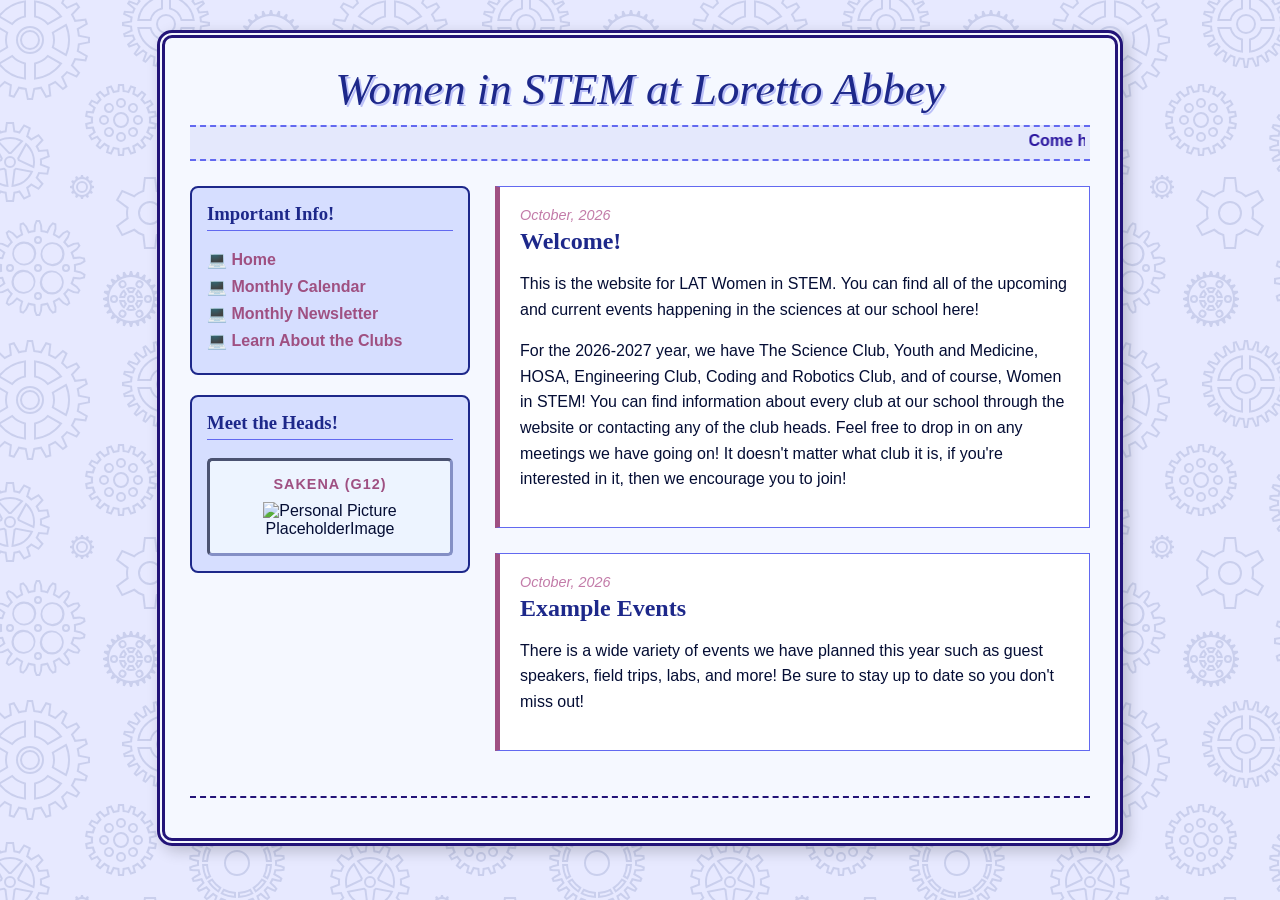
==== commit b0a1c434: "fixing relative paths" ====
--- a/index.html
+++ b/index.html
@@ -28,10 +28,10 @@
                 <div class="panel">
                     <h3>Important Info!</h3>
                     <ul class="tree-links">
-                        <li><a href="C:\Users\ktlnd\Desktop\SciSiteLAT\index.html">Home</a></li>
-                        <li><a href="C:\Users\ktlnd\Desktop\SciSiteLAT\Calendar.html">Monthly Calendar</a></li>
-                        <li><a href="C:\Users\ktlnd\Desktop\SciSiteLAT\News.html">Monthly Newsletter</a></li>
-                        <li><a href="C:\Users\ktlnd\Desktop\SciSiteLAT\Info.html">Learn About the Clubs</a></li>
+                        <li><a href="index.html">Home</a></li>
+                        <li><a href="Calendar.html">Monthly Calendar</a></li>
+                        <li><a href="News.html">Monthly Newsletter</a></li>
+                        <li><a href="Info.html">Learn About the Clubs</a></li>
                     </ul>
                 </div>
 
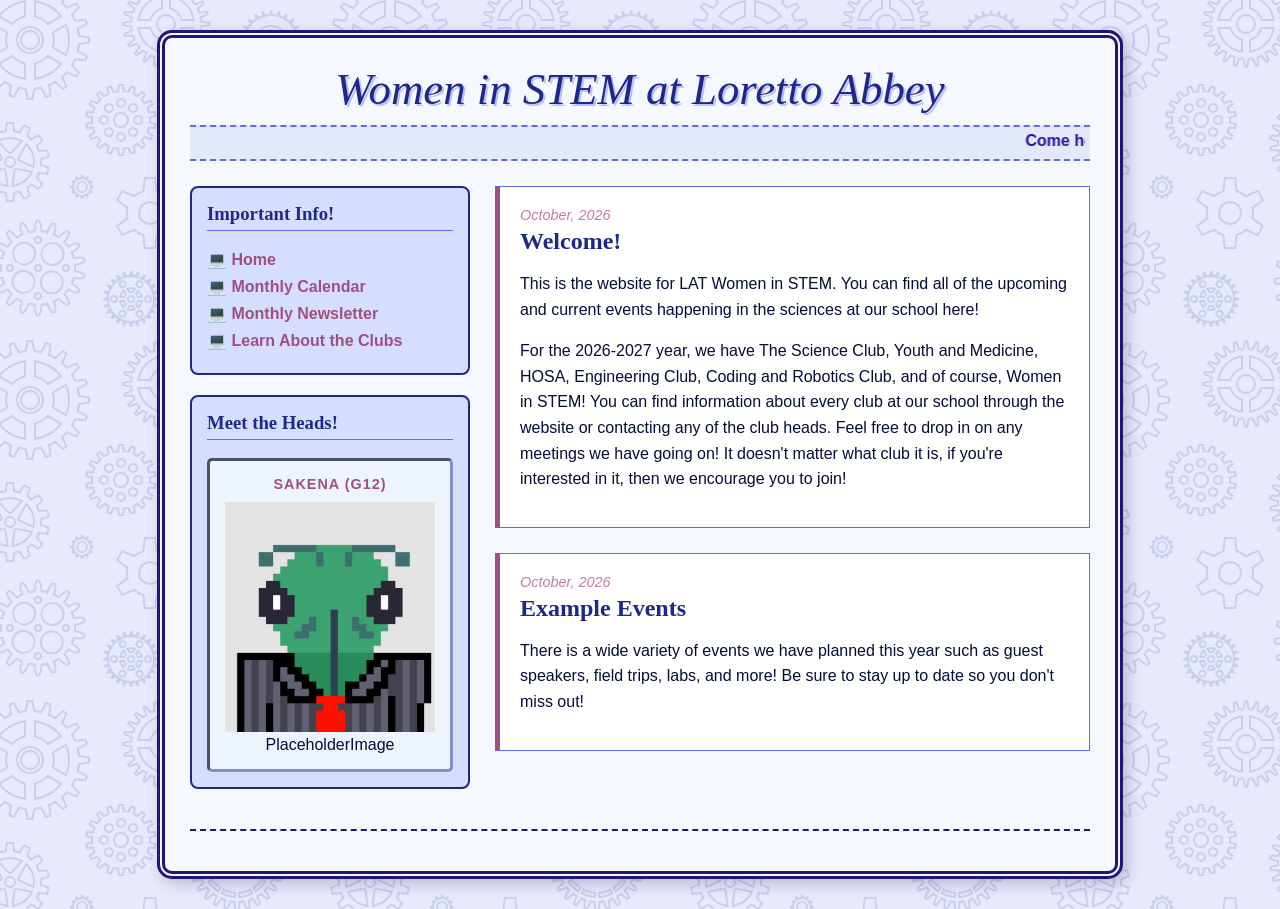
==== commit a45fbecf: "addedImageRel" ====
--- a/index.html
+++ b/index.html
@@ -39,7 +39,7 @@
                     <h3>Meet the Heads!</h3>
                     <div class="pet-zone">
                         <div class="pet-title">Sakena (G12)</div>
-                        <img src="C:\Users\ktlnd\Desktop\SciSiteLAT\images\PersonalPlaceholder.png" alt="Personal Picture" class="ProfilePics" id="PersonalPicture1">
+                        <img src="images\PersonalPlaceholder.png" alt="Personal Picture" class="ProfilePics" id="PersonalPicture1">
                         <div id="nd-box">
                     
                             <div id="nd-resize-handle"></div>
